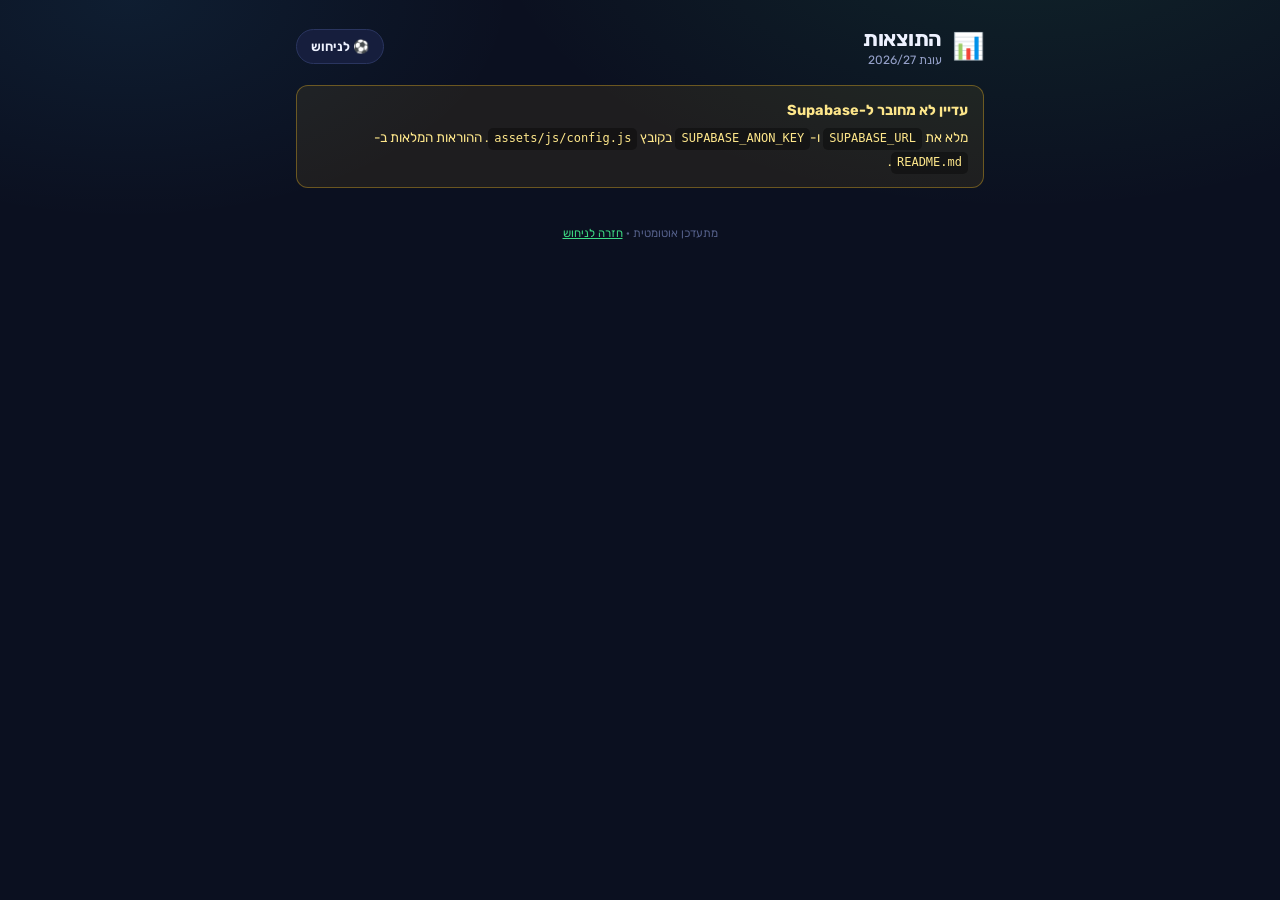
==== stats.html @ 3ddcb559 "ניחושי ליגת העל — אתר סטטי לניחוש טבלת הסיום - טופס גרירה של 14 קבוצות (Pointer Events: עכבר + מגע) " ====
<!DOCTYPE html>
<html lang="he" dir="rtl">
<head>
<meta charset="utf-8">
<meta name="viewport" content="width=device-width, initial-scale=1, viewport-fit=cover">
<title>תוצאות · ניחושי ליגת העל</title>
<meta name="theme-color" content="#0b1020">
<link rel="icon" href="data:image/svg+xml,<svg xmlns='http://www.w3.org/2000/svg' viewBox='0 0 100 100'><text y='.9em' font-size='90'>📊</text></svg>">
<link rel="preconnect" href="https://fonts.googleapis.com">
<link rel="preconnect" href="https://fonts.gstatic.com" crossorigin>
<link href="https://fonts.googleapis.com/css2?family=Rubik:wght@400;600;700;800&display=swap" rel="stylesheet">
<link rel="stylesheet" href="assets/css/style.css">
</head>
<body>

<div class="wrap">

  <header class="top">
    <div class="brand">
      <div class="ball">📊</div>
      <div>
        <h1>התוצאות</h1>
        <div class="season" id="season">עונת 2026/27</div>
      </div>
    </div>
    <a class="navlink" href="index.html">⚽ לניחוש</a>
  </header>

  <div id="sysnote"></div>
  <div class="spinner" id="spinner"></div>

  <main id="content" hidden>

    <div class="stat-grid" id="kpis"></div>

    <section class="card">
      <h2>🏆 מי תהיה האלופה?</h2>
      <p class="hint">כמה אנשים שמו כל קבוצה במקום הראשון.</p>
      <div class="vote-list" id="champs"></div>
    </section>

    <section class="card">
      <h2>📋 הטבלה המשוקללת</h2>
      <p class="hint">ממוצע המיקומים של כל קבוצה לפי כל המשתתפים — זו התחזית הקבוצתית. <b>לחצו על קבוצה</b> כדי לראות איך פיזרו אותה.</p>
      <div class="table-head">
        <div>#</div><div>קבוצה</div><div>ממוצע</div><div>טווח</div>
      </div>
      <div class="table" id="consensus"></div>
    </section>

    <section class="card">
      <h2>🌡️ מפת חום</h2>
      <p class="hint">כל שורה היא קבוצה, כל עמודה היא מיקום. ככל שהתא בהיר יותר — כך יותר אנשים שמו את הקבוצה שם. אלכסון נקי = הסכמה מלאה.</p>
      <div class="heat-scroll"><div class="heat" id="heat"></div></div>
      <div class="heat-note" id="heat-note"></div>
    </section>

    <section class="card">
      <h2>⬇️ מי יורדת ליגה?</h2>
      <p class="hint">כמה אנשים שמו כל קבוצה באחד משני המקומות האחרונים.</p>
      <div class="vote-list" id="releg"></div>
    </section>

    <section class="card">
      <h2>🔥 הכי שנויות במחלוקת</h2>
      <p class="hint">הקבוצות שעליהן הכי פחות הסכמתם — פיזור גדול של מיקומים.</p>
      <div class="vote-list" id="controversy"></div>
    </section>

    <section class="card">
      <h2>👥 הניחושים המלאים</h2>
      <p class="hint" id="people-hint"></p>
      <div id="people"></div>
    </section>

  </main>

  <p class="foot">מתעדכן אוטומטית · <a href="index.html">חזרה לניחוש</a></p>
</div>

<script src="assets/js/config.js"></script>
<script src="assets/js/store.js"></script>
<script src="assets/js/stats.js"></script>
</body>
</html>
---- assets/css/style.css ----
/* ===== בסיס ===== */
:root {
  --bg:          #0b1020;
  --bg-2:        #111834;
  --card:        #161e3d;
  --card-2:      #1d2750;
  --line:        #2a355f;
  --text:        #eef2ff;
  --muted:       #94a0c8;
  --accent:      #3ddc84;
  --accent-2:    #22c55e;

  --gold:        #fbbf24;
  --europe:      #38bdf8;
  --top:         #818cf8;
  --mid:         #64748b;
  --relegation:  #f43f5e;

  --radius:      14px;
  --row-h:       58px;
  --row-gap:     8px;
  --shadow:      0 8px 28px rgba(0,0,0,.45);
}

* { box-sizing: border-box; }

html, body {
  margin: 0;
  padding: 0;
  background: var(--bg);
  color: var(--text);
  font-family: "Rubik", "Assistant", "Segoe UI", system-ui, -apple-system, sans-serif;
  -webkit-text-size-adjust: 100%;
}

body {
  background:
    radial-gradient(900px 500px at 80% -10%, rgba(61,220,132,.10), transparent 60%),
    radial-gradient(700px 400px at 10% 0%,  rgba(56,189,248,.08), transparent 55%),
    var(--bg);
  min-height: 100vh;
}

a { color: var(--accent); }

.wrap {
  max-width: 720px;
  margin: 0 auto;
  padding: 20px 16px 80px;
}

/* ===== כותרת עליונה ===== */
.top {
  display: flex;
  align-items: center;
  justify-content: space-between;
  gap: 12px;
  padding: 6px 0 18px;
}
.brand { display: flex; align-items: center; gap: 10px; min-width: 0; }
.brand .ball { font-size: 26px; line-height: 1; }
.brand h1 {
  font-size: 21px;
  margin: 0;
  font-weight: 700;
  letter-spacing: -.3px;
  white-space: nowrap;
}
.brand .season {
  font-size: 12px;
  color: var(--muted);
  margin-top: 2px;
}

.navlink {
  display: inline-flex;
  align-items: center;
  gap: 6px;
  background: var(--card);
  border: 1px solid var(--line);
  color: var(--text);
  text-decoration: none;
  font-size: 13px;
  font-weight: 600;
  padding: 9px 14px;
  border-radius: 999px;
  white-space: nowrap;
  transition: .15s;
}
.navlink:hover { background: var(--card-2); border-color: var(--accent); }

/* ===== כרטיסים ===== */
.card {
  background: var(--card);
  border: 1px solid var(--line);
  border-radius: var(--radius);
  padding: 18px;
  margin-bottom: 16px;
  box-shadow: var(--shadow);
}
.card h2 {
  margin: 0 0 4px;
  font-size: 16px;
  font-weight: 700;
}
.card .hint {
  margin: 0 0 14px;
  font-size: 13px;
  color: var(--muted);
  line-height: 1.6;
}

/* ===== שדות ===== */
label.field { display: block; margin-bottom: 12px; }
label.field > span {
  display: block;
  font-size: 13px;
  font-weight: 600;
  margin-bottom: 6px;
  color: var(--muted);
}
input[type="text"] {
  width: 100%;
  background: var(--bg-2);
  border: 1px solid var(--line);
  border-radius: 10px;
  color: var(--text);
  font: inherit;
  font-size: 16px;
  padding: 12px 14px;
  outline: none;
  transition: .15s;
}
input[type="text"]:focus { border-color: var(--accent); box-shadow: 0 0 0 3px rgba(61,220,132,.15); }
input[type="text"]::placeholder { color: #5f6b93; }

/* ===== כפתורים ===== */
.btn {
  display: inline-flex;
  align-items: center;
  justify-content: center;
  gap: 8px;
  border: 1px solid var(--line);
  background: var(--card-2);
  color: var(--text);
  font: inherit;
  font-weight: 600;
  font-size: 14px;
  padding: 11px 18px;
  border-radius: 10px;
  cursor: pointer;
  transition: .15s;
  -webkit-tap-highlight-color: transparent;
}
.btn:hover:not(:disabled) { background: #26326a; }
.btn:disabled { opacity: .45; cursor: not-allowed; }
.btn.primary {
  background: linear-gradient(180deg, var(--accent), var(--accent-2));
  border-color: transparent;
  color: #04220f;
  font-size: 16px;
  padding: 15px 22px;
  width: 100%;
}
.btn.primary:hover:not(:disabled) { filter: brightness(1.07); }
.btn.ghost { background: transparent; }
.btn.sm { padding: 8px 12px; font-size: 13px; }

.btn-row { display: flex; gap: 8px; flex-wrap: wrap; }

/* ===== רשימת הגרירה ===== */
.list {
  position: relative;
  display: flex;
  flex-direction: column;
  gap: var(--row-gap);
  margin: 0;
  padding: 0;
  list-style: none;
  touch-action: pan-y;
}

.row {
  display: flex;
  align-items: center;
  gap: 10px;
  height: var(--row-h);
  padding: 0 10px 0 6px;
  background: var(--card-2);
  border: 1px solid var(--line);
  border-radius: 12px;
  will-change: transform;
  user-select: none;
  -webkit-user-select: none;
}
.row.shifting { transition: transform .18s cubic-bezier(.2,.7,.3,1); }
.row.dragging {
  z-index: 30;
  position: relative;
  border-color: var(--accent);
  box-shadow: 0 14px 32px rgba(0,0,0,.6), 0 0 0 1px var(--accent);
  background: #232f61;
}

/* מספר המיקום */
.pos {
  flex: 0 0 34px;
  height: 34px;
  display: grid;
  place-items: center;
  border-radius: 9px;
  font-weight: 800;
  font-size: 15px;
  font-variant-numeric: tabular-nums;
  background: rgba(255,255,255,.06);
  color: var(--muted);
}
.pos[data-zone="champion"]   { background: rgba(251,191,36,.18); color: var(--gold); }
.pos[data-zone="europe"]     { background: rgba(56,189,248,.16); color: var(--europe); }
.pos[data-zone="top"]        { background: rgba(129,140,248,.16); color: var(--top); }
.pos[data-zone="relegation"] { background: rgba(244,63,94,.16);  color: var(--relegation); }

/* פס צבע הקבוצה */
.chip {
  flex: 0 0 5px;
  height: 30px;
  border-radius: 3px;
  background: var(--muted);
}

.tname {
  flex: 1 1 auto;
  min-width: 0;
  font-size: 15.5px;
  font-weight: 600;
  white-space: nowrap;
  overflow: hidden;
  text-overflow: ellipsis;
}

.zonetag {
  flex: 0 0 auto;
  font-size: 10.5px;
  font-weight: 700;
  padding: 3px 8px;
  border-radius: 999px;
  white-space: nowrap;
}
.zonetag[data-zone="champion"]   { background: rgba(251,191,36,.16); color: var(--gold); }
.zonetag[data-zone="relegation"] { background: rgba(244,63,94,.16);  color: var(--relegation); }
.zonetag[data-zone="europe"],
.zonetag[data-zone="top"],
.zonetag[data-zone="mid"] { display: none; }

/* חצים */
.arrows { display: flex; flex-direction: column; gap: 2px; flex: 0 0 auto; }
.arrows button {
  width: 26px; height: 17px;
  display: grid; place-items: center;
  background: rgba(255,255,255,.05);
  border: 0;
  border-radius: 5px;
  color: var(--muted);
  cursor: pointer;
  padding: 0;
  font-size: 9px;
  line-height: 1;
  -webkit-tap-highlight-color: transparent;
}
.arrows button:hover:not(:disabled) { background: rgba(255,255,255,.14); color: var(--text); }
.arrows button:disabled { opacity: .25; cursor: default; }

/* ידית הגרירה */
.grip {
  flex: 0 0 auto;
  width: 34px;
  height: 100%;
  display: grid;
  place-items: center;
  color: #5c6795;
  cursor: grab;
  touch-action: none;           /* חשוב: מאפשר גרירה בנייד בלי לגלול */
  -webkit-tap-highlight-color: transparent;
}
.grip:active { cursor: grabbing; }
.grip svg { display: block; }
.row.dragging .grip { color: var(--accent); }

/* ===== מקרא ===== */
.legend {
  display: flex;
  flex-wrap: wrap;
  gap: 6px 14px;
  font-size: 11.5px;
  color: var(--muted);
  margin-top: 14px;
}
.legend i { width: 9px; height: 9px; border-radius: 3px; display: inline-block; margin-left: 5px; }

/* ===== התראות ===== */
.note {
  border-radius: 12px;
  padding: 13px 15px;
  font-size: 13.5px;
  line-height: 1.65;
  margin-bottom: 16px;
  border: 1px solid;
}
.note.warn  { background: rgba(251,191,36,.08); border-color: rgba(251,191,36,.35); color: #fde68a; }
.note.err   { background: rgba(244,63,94,.08);  border-color: rgba(244,63,94,.35);  color: #fecdd3; }
.note.ok    { background: rgba(61,220,132,.08); border-color: rgba(61,220,132,.35); color: #bbf7d0; }
.note.info  { background: rgba(56,189,248,.08); border-color: rgba(56,189,248,.3);  color: #bae6fd; }
.note strong { display: block; margin-bottom: 3px; font-size: 14.5px; }
.note code {
  background: rgba(0,0,0,.35);
  padding: 1px 6px;
  border-radius: 5px;
  font-size: 12px;
  direction: ltr;
  display: inline-block;
}

/* ===== ספירה לאחור ===== */
.deadline {
  display: flex;
  align-items: center;
  justify-content: center;
  gap: 8px;
  font-size: 13px;
  color: var(--muted);
  background: var(--card);
  border: 1px solid var(--line);
  border-radius: 999px;
  padding: 9px 16px;
  margin: 0 auto 18px;
  width: fit-content;
  max-width: 100%;
  text-align: center;
}
.deadline b { color: var(--text); font-variant-numeric: tabular-nums; }
.deadline.closed { border-color: rgba(244,63,94,.4); color: #fecdd3; }

/* ===== מסך "כבר הגשת" ===== */
.done-hero { text-align: center; padding: 8px 0 4px; }
.done-hero .big { font-size: 44px; line-height: 1; margin-bottom: 10px; }
.done-hero h2 { font-size: 20px; margin: 0 0 6px; }
.done-hero p { color: var(--muted); font-size: 14px; margin: 0 0 18px; line-height: 1.6; }

.mini-table { display: flex; flex-direction: column; gap: 5px; margin-top: 6px; }
.mini-row {
  display: flex;
  align-items: center;
  gap: 9px;
  background: var(--bg-2);
  border: 1px solid var(--line);
  border-radius: 9px;
  padding: 8px 11px;
  font-size: 14px;
}
.mini-row .pos { flex: 0 0 27px; height: 27px; font-size: 13px; border-radius: 7px; }

/* ===== סטטיסטיקות ===== */
.stat-grid {
  display: grid;
  grid-template-columns: repeat(auto-fit, minmax(140px, 1fr));
  gap: 10px;
  margin-bottom: 16px;
}
.stat {
  background: var(--card);
  border: 1px solid var(--line);
  border-radius: 12px;
  padding: 14px;
  text-align: center;
}
.stat .v { font-size: 24px; font-weight: 800; line-height: 1.25; }
.stat .k { font-size: 11.5px; color: var(--muted); margin-top: 4px; }

/* פודיום אלופה */
.vote-list { display: flex; flex-direction: column; gap: 9px; }
.vote {
  display: grid;
  grid-template-columns: 26px 1fr auto;
  align-items: center;
  gap: 10px;
}
.vote .rank { font-size: 17px; text-align: center; }
.vote .bar-wrap { min-width: 0; }
.vote .bar-name { font-size: 13.5px; font-weight: 600; margin-bottom: 5px; }
.vote .bar-bg {
  height: 9px;
  background: rgba(255,255,255,.06);
  border-radius: 999px;
  overflow: hidden;
}
.vote .bar-fill {
  height: 100%;
  border-radius: 999px;
  transition: width .5s cubic-bezier(.2,.8,.3,1);
}
.vote .val { font-size: 12.5px; color: var(--muted); font-variant-numeric: tabular-nums; white-space: nowrap; }

/* טבלה משוקללת */
.table { display: flex; flex-direction: column; gap: 5px; }
.table-head {
  display: grid;
  grid-template-columns: 34px 1fr 62px 52px;
  gap: 9px;
  font-size: 11px;
  color: var(--muted);
  padding: 0 11px 6px;
  font-weight: 600;
}
.trow {
  display: grid;
  grid-template-columns: 34px 1fr 62px 52px;
  align-items: center;
  gap: 9px;
  background: var(--bg-2);
  border: 1px solid var(--line);
  border-radius: 10px;
  padding: 9px 11px;
  cursor: pointer;
  transition: .13s;
  text-align: right;
  font: inherit;
  color: inherit;
  width: 100%;
}
.trow:hover { background: var(--card-2); border-color: var(--accent); }
.trow.open { border-color: var(--accent); background: var(--card-2); }
.trow .nm { font-size: 14.5px; font-weight: 600; display: flex; align-items: center; gap: 8px; min-width: 0; }
.trow .nm span { overflow: hidden; text-overflow: ellipsis; white-space: nowrap; }
.trow .nm i { width: 4px; height: 20px; border-radius: 2px; flex: 0 0 4px; }
.trow .avg { font-size: 14px; font-weight: 700; font-variant-numeric: tabular-nums; text-align: center; }
.trow .rng { font-size: 11.5px; color: var(--muted); text-align: center; font-variant-numeric: tabular-nums; }

/* התפלגות */
.dist { padding: 14px 4px 4px; }
.dist-title { font-size: 13px; color: var(--muted); margin-bottom: 12px; }
.hist {
  display: grid;
  grid-template-columns: repeat(14, 1fr);
  gap: 3px;
  align-items: end;
  height: 118px;
  direction: ltr;
}
.hbar { display: flex; flex-direction: column; justify-content: flex-end; height: 100%; gap: 3px; }
.hbar .b {
  border-radius: 3px 3px 0 0;
  min-height: 2px;
  background: rgba(255,255,255,.10);
  transition: height .45s cubic-bezier(.2,.8,.3,1);
}
.hbar .n { font-size: 9px; color: var(--muted); text-align: center; font-variant-numeric: tabular-nums; }
.hbar .c { font-size: 9.5px; font-weight: 700; text-align: center; height: 12px; }

/* מפת חום */
.heat-scroll { overflow-x: auto; padding-bottom: 6px; }
.heat { display: inline-grid; gap: 3px; direction: rtl; min-width: 100%; }
.heat .hd, .heat .rl {
  font-size: 10px;
  color: var(--muted);
  display: flex;
  align-items: center;
  font-variant-numeric: tabular-nums;
}
.heat .hd { justify-content: center; height: 16px; }
.heat .rl {
  justify-content: flex-start;
  white-space: nowrap;
  padding-left: 8px;
  font-size: 11.5px;
  color: var(--text);
  gap: 6px;
}
.heat .rl i { width: 3px; height: 15px; border-radius: 2px; flex: 0 0 3px; }
.heat .cell {
  height: 22px;
  min-width: 22px;
  border-radius: 4px;
  display: grid;
  place-items: center;
  font-size: 9.5px;
  font-weight: 700;
  font-variant-numeric: tabular-nums;
  background: rgba(255,255,255,.04);
  color: transparent;
}
.heat .cell.on { color: #04220f; }
.heat-note { font-size: 11.5px; color: var(--muted); margin-top: 10px; }

/* הגשות אישיות */
.person {
  border: 1px solid var(--line);
  border-radius: 10px;
  background: var(--bg-2);
  margin-bottom: 7px;
  overflow: hidden;
}
.person > summary {
  padding: 11px 13px;
  cursor: pointer;
  font-size: 14px;
  font-weight: 600;
  display: flex;
  align-items: center;
  justify-content: space-between;
  gap: 10px;
  list-style: none;
}
.person > summary::-webkit-details-marker { display: none; }
.person > summary::after { content: '▾'; color: var(--muted); font-size: 11px; }
.person[open] > summary::after { content: '▴'; }
.person > summary small { color: var(--muted); font-weight: 400; font-size: 11.5px; }
.person-body { padding: 0 11px 11px; }

.empty { text-align: center; color: var(--muted); padding: 34px 16px; font-size: 14px; line-height: 1.7; }

.spinner {
  width: 26px; height: 26px;
  border: 3px solid var(--line);
  border-top-color: var(--accent);
  border-radius: 50%;
  margin: 30px auto;
  animation: spin .8s linear infinite;
}
@keyframes spin { to { transform: rotate(360deg); } }

.foot { text-align: center; color: #55608a; font-size: 11.5px; padding-top: 22px; }

/* ===== מובייל ===== */
@media (max-width: 480px) {
  :root { --row-h: 54px; }
  .wrap { padding: 14px 11px 70px; }
  .brand h1 { font-size: 18px; }
  .tname { font-size: 14.5px; }
  .zonetag { display: none; }
  .card { padding: 14px; }
  .table-head, .trow { grid-template-columns: 30px 1fr 52px 46px; gap: 7px; }
}
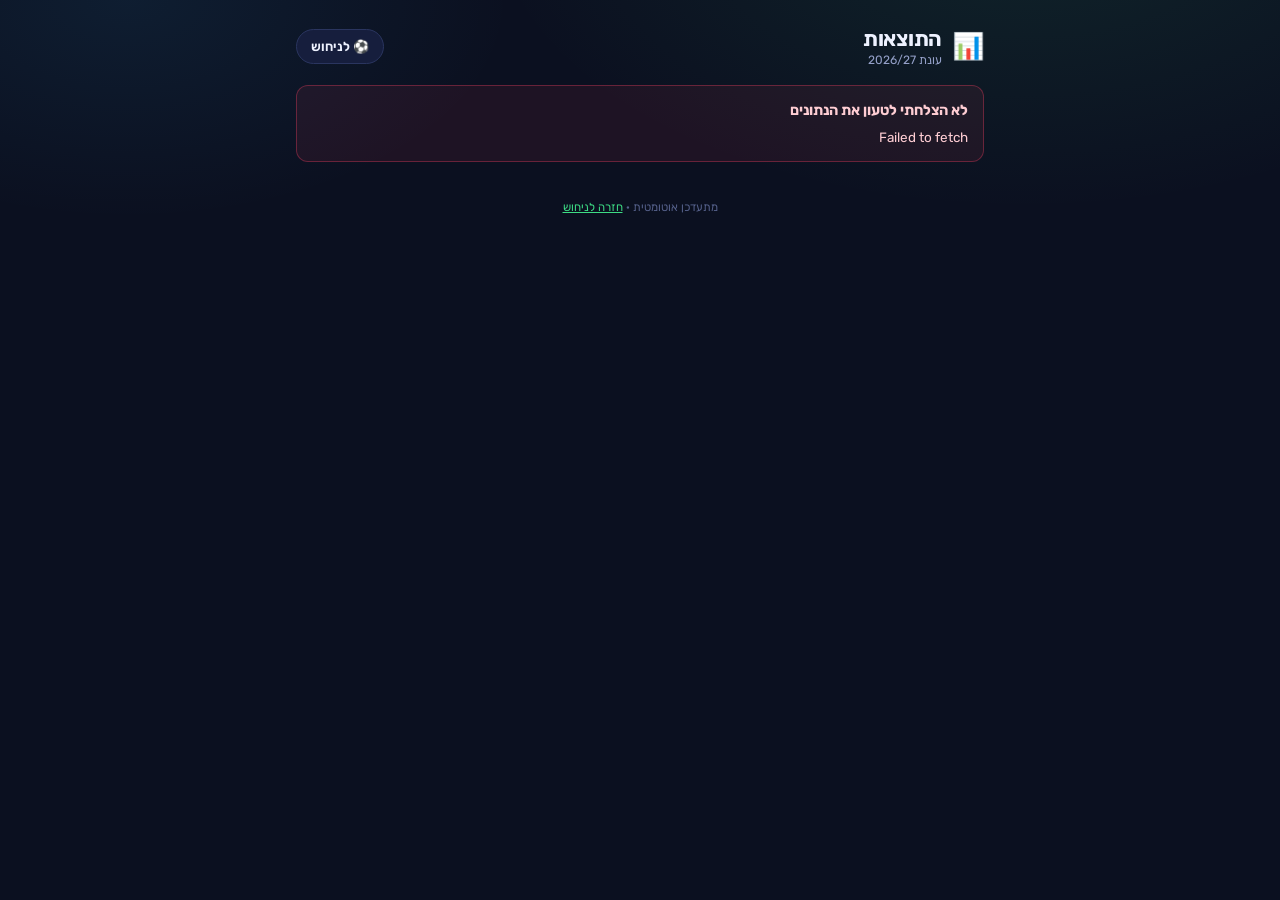
==== commit 62feb4e8: "סטטיסטיקות חדשות + ניחוש זוכת גביע המדינה עמוד התוצאות: - מירוץ לאירופה, והקבוצות שעליהן כולם מסכימי" ====
--- a/stats.html
+++ b/stats.html
@@ -5,6 +5,8 @@
 <meta name="viewport" content="width=device-width, initial-scale=1, viewport-fit=cover">
 <title>תוצאות · ניחושי ליגת העל</title>
 <meta name="theme-color" content="#0b1020">
+<!-- מונע ממנועי חיפוש לאנדקס את העמוד. למחוק אם רוצים שיהיה ניתן למצוא בגוגל. -->
+<meta name="robots" content="noindex, nofollow">
 <link rel="icon" href="data:image/svg+xml,<svg xmlns='http://www.w3.org/2000/svg' viewBox='0 0 100 100'><text y='.9em' font-size='90'>📊</text></svg>">
 <link rel="preconnect" href="https://fonts.googleapis.com">
 <link rel="preconnect" href="https://fonts.gstatic.com" crossorigin>
@@ -39,6 +41,18 @@
       <div class="vote-list" id="champs"></div>
     </section>
 
+    <section class="card" id="cup-card">
+      <h2>🏆 זוכת גביע המדינה</h2>
+      <p class="hint" id="cup-hint">זוכת הגביע מקבלת מקום באירופה — כולל קבוצות מהליגה הלאומית.</p>
+      <div class="vote-list" id="cup"></div>
+    </section>
+
+    <section class="card">
+      <h2>🌍 המירוץ לאירופה</h2>
+      <p class="hint" id="europe-hint"></p>
+      <div class="vote-list" id="europe"></div>
+    </section>
+
     <section class="card">
       <h2>📋 הטבלה המשוקללת</h2>
       <p class="hint">ממוצע המיקומים של כל קבוצה לפי כל המשתתפים — זו התחזית הקבוצתית. <b>לחצו על קבוצה</b> כדי לראות איך פיזרו אותה.</p>
@@ -68,6 +82,43 @@
     </section>
 
     <section class="card">
+      <h2>🤝 עליהן כולם מסכימים</h2>
+      <p class="hint">הקבוצות עם הפיזור הקטן ביותר — כאן כמעט אין ויכוח.</p>
+      <div class="vote-list" id="agreement"></div>
+    </section>
+
+    <section class="card" data-needs-people>
+      <h2>⚔️ ראש בראש</h2>
+      <p class="hint">בחרו שתי קבוצות וראו כמה מכם חושבים שהאחת תסיים מעל השנייה.</p>
+      <div class="h2h-picker">
+        <select id="h2h-a" aria-label="קבוצה ראשונה"></select>
+        <span class="vs">מול</span>
+        <select id="h2h-b" aria-label="קבוצה שנייה"></select>
+      </div>
+      <div id="h2h-result"></div>
+    </section>
+
+    <section class="card" data-needs-people>
+      <h2>💪 הקריאות הכי אמיצות</h2>
+      <p class="hint">ההימורים הבודדים שהכי רחוקים מדעת הרוב. ▲ הימור אופטימי, ▼ פסימי.</p>
+      <div id="bold"></div>
+    </section>
+
+    <section class="card" data-needs-people>
+      <h2>🌊 מי הולך עם הזרם</h2>
+      <p class="hint">כמה הטבלה של כל אחד דומה לטבלה המשוקללת של הקבוצה. למעלה — הכי מיינסטרים.</p>
+      <div class="vote-list" id="mainstream"></div>
+      <div class="heat-note" id="mainstream-note"></div>
+    </section>
+
+    <section class="card" data-needs-people>
+      <h2>👯 מי חושב כמוך</h2>
+      <p class="hint">הזוגות שהטבלאות שלהם הכי דומות.</p>
+      <div id="twins"></div>
+      <div class="heat-note" id="twins-note"></div>
+    </section>
+
+    <section class="card">
       <h2>👥 הניחושים המלאים</h2>
       <p class="hint" id="people-hint"></p>
       <div id="people"></div>
--- a/assets/css/style.css
+++ b/assets/css/style.css
@@ -540,3 +540,162 @@
   .card { padding: 14px; }
   .table-head, .trow { grid-template-columns: 30px 1fr 52px 46px; gap: 7px; }
 }
+
+/* ===== זוגות דומים ===== */
+.pair {
+  display: grid;
+  grid-template-columns: 28px 1fr auto;
+  align-items: center;
+  gap: 10px;
+  background: var(--bg-2);
+  border: 1px solid var(--line);
+  border-radius: 10px;
+  padding: 10px 12px;
+  margin-bottom: 6px;
+}
+.pair-medal { font-size: 16px; text-align: center; color: var(--muted); }
+.pair-names { font-size: 14px; font-weight: 600; min-width: 0; }
+.pair-names span { color: var(--muted); font-weight: 400; margin: 0 2px; }
+.pair-pct {
+  font-size: 14px;
+  font-weight: 800;
+  color: var(--accent);
+  font-variant-numeric: tabular-nums;
+}
+
+/* ===== קריאות אמיצות ===== */
+.bold-call {
+  display: grid;
+  grid-template-columns: 24px 1fr auto;
+  align-items: center;
+  gap: 10px;
+  background: var(--bg-2);
+  border: 1px solid var(--line);
+  border-radius: 10px;
+  padding: 10px 12px;
+  margin-bottom: 6px;
+}
+.bold-arrow { font-size: 12px; text-align: center; }
+.bold-arrow.up   { color: var(--accent); }
+.bold-arrow.down { color: var(--relegation); }
+.bold-text { font-size: 13.5px; line-height: 1.55; min-width: 0; }
+.bold-text span { color: var(--muted); font-size: 12px; }
+.bold-gap {
+  font-size: 14px;
+  font-weight: 800;
+  font-variant-numeric: tabular-nums;
+  white-space: nowrap;
+}
+.bold-gap.up   { color: var(--accent); }
+.bold-gap.down { color: var(--relegation); }
+
+/* ===== ראש בראש ===== */
+.h2h-picker {
+  display: flex;
+  align-items: center;
+  gap: 8px;
+  margin-bottom: 16px;
+}
+.h2h-picker select {
+  flex: 1 1 0;
+  min-width: 0;
+  background: var(--bg-2);
+  border: 1px solid var(--line);
+  border-radius: 10px;
+  color: var(--text);
+  font: inherit;
+  font-size: 14px;
+  padding: 10px 12px;
+  cursor: pointer;
+  outline: none;
+}
+.h2h-picker select:focus { border-color: var(--accent); }
+.h2h-picker .vs { font-size: 12px; color: var(--muted); flex: 0 0 auto; }
+
+.h2h-bar {
+  display: flex;
+  height: 26px;
+  border-radius: 8px;
+  overflow: hidden;
+  background: var(--bg-2);
+}
+.h2h-bar div { transition: width .45s cubic-bezier(.2,.8,.3,1); }
+.h2h-legend {
+  display: flex;
+  justify-content: space-between;
+  gap: 12px;
+  font-size: 12.5px;
+  color: var(--muted);
+  margin-top: 10px;
+  flex-wrap: wrap;
+}
+.h2h-legend i {
+  width: 9px; height: 9px; border-radius: 3px;
+  display: inline-block; margin-left: 5px;
+}
+.h2h-legend b { color: var(--text); font-variant-numeric: tabular-nums; }
+.h2h-verdict {
+  font-size: 13.5px;
+  line-height: 1.6;
+  margin-top: 12px;
+  padding-top: 12px;
+  border-top: 1px solid var(--line);
+  color: var(--muted);
+}
+.h2h-verdict b { color: var(--text); }
+
+@media (max-width: 480px) {
+  .h2h-picker { flex-wrap: wrap; }
+  .h2h-picker select { flex: 1 1 100%; }
+  .h2h-picker .vs { width: 100%; text-align: center; }
+  .pair, .bold-call { grid-template-columns: 22px 1fr auto; gap: 8px; }
+  .bold-text { font-size: 12.5px; }
+}
+
+/* ===== בחירת זוכת הגביע ===== */
+.chips {
+  display: flex;
+  flex-wrap: wrap;
+  gap: 7px;
+}
+.chips button {
+  display: inline-flex;
+  align-items: center;
+  gap: 7px;
+  background: var(--bg-2);
+  border: 1px solid var(--line);
+  border-radius: 999px;
+  color: var(--text);
+  font: inherit;
+  font-size: 13.5px;
+  font-weight: 600;
+  padding: 9px 14px 9px 12px;
+  cursor: pointer;
+  transition: .14s;
+  -webkit-tap-highlight-color: transparent;
+}
+.chips button i {
+  width: 8px; height: 8px;
+  border-radius: 50%;
+  flex: 0 0 8px;
+}
+.chips button:hover { border-color: var(--muted); background: var(--card-2); }
+.chips button[aria-pressed="true"] {
+  border-color: var(--gold);
+  background: rgba(251,191,36,.14);
+  color: #fde68a;
+}
+.chips button[aria-pressed="true"]::after {
+  content: '🏆';
+  font-size: 11px;
+}
+
+/* קיבוץ הצ'יפים לפי ליגה */
+.chips-group + .chips-group { margin-top: 16px; }
+.chips-title {
+  font-size: 11.5px;
+  font-weight: 700;
+  color: var(--muted);
+  margin-bottom: 8px;
+  letter-spacing: .3px;
+}
